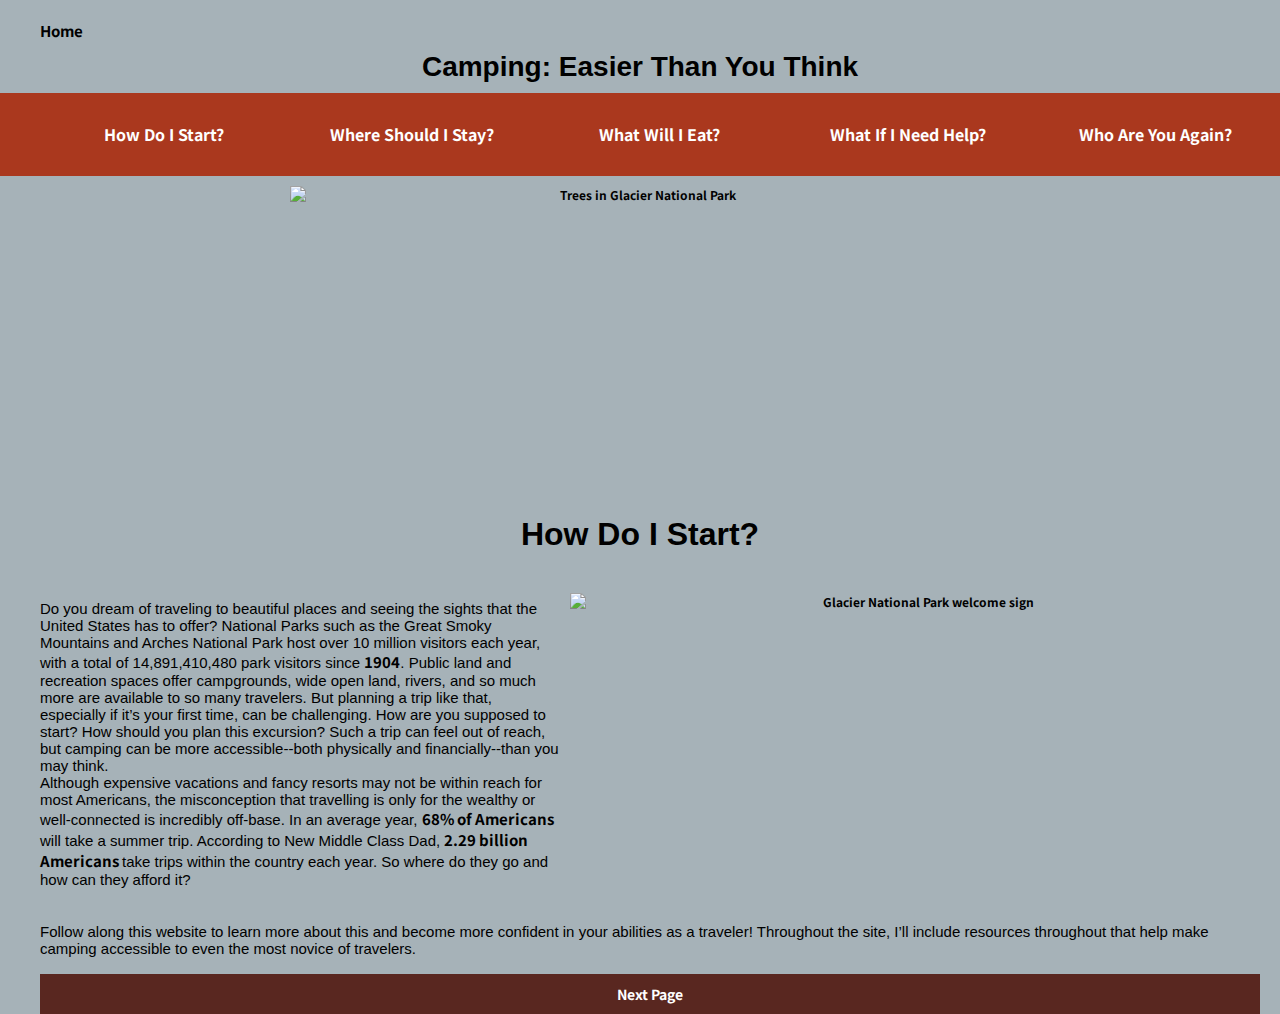
==== index.html @ 3bcb1ade "colors" ====
<!DOCTYPE html>

<html lang="en">
<head>

  <meta charset="utf-8">
  <meta name="viewport" content="width=device-width, initial-scale=1.0">

  <div class="home">
  <a href="index.html">Home</a>
    </div>

  <title>Camping: Easier Than You Think</title>
  <meta name="description" content="Becca's website on camping accessibility.">
  <meta name="author" content="Becca Newton">
  <meta name="keywords" content="Becca Newton, J4502, camping, accessibility">
<link rel="stylesheet" href="style.css">
<link rel="preconnect" href="https://fonts.gstatic.com">
<link href="https://fonts.googleapis.com/css2?family=Noto+Sans+JP:wght@300&display=swap" rel="stylesheet">
<h1> Camping: Easier Than You Think </h1>
<nav>
<div class="navbar topnav">
  <ul id="menu_nav">
    <li><a href="index.html">How Do I Start?</a></li>
    <li><a href="page1.html">Where Should I Stay?</a></li>
    <li><a href="page2.html">What Will I Eat?</a></li>
    <li><a href="page3.html">What If I Need Help?</a></li>
    <li><a href="page4.html">Who Are You Again?</a></li>
  </ul>
  <button id="menu_trigger">☰</button>
  </div>
</nav>
</head>

<body>

<div class=trees> <img src="https://i.ibb.co/rG8gdyv/Trees.jpg" alt="Trees in Glacier National Park">

<h2> How Do I Start?
</h2>

 <img src="https://i.ibb.co/pQkkpjv/glacier.jpg" align="right" alt="Glacier National Park welcome sign"></a>

<br>

<div class=p1>
  Do you dream of traveling to beautiful places and seeing the sights that the United States has to offer? National Parks such as the Great Smoky Mountains and Arches National Park host
  over 10 million visitors each year, with a total of 14,891,410,480 park visitors since <a href=https://www.nps.gov/aboutus/visitation-numbers.html>1904</a>. Public land and recreation
  spaces offer campgrounds, wide open land, rivers, and so much more are available to so many travelers. But planning a trip like that, especially if it’s your first time, can be challenging. How are you supposed to start? How should
  you plan this excursion? Such a trip can feel out of reach, but camping can be more accessible--both physically and financially--than you may think.
</div>



<div class=p1>
  Although expensive vacations and fancy resorts may not be within reach for most Americans, the misconception that travelling is only for
  the wealthy or well-connected is incredibly off-base. In an average year, <a href=https://www.condorferries.co.uk/us-tourism-travel-statistics/> 68% of Americans</a> will take a summer trip.
  According to New Middle Class Dad, <a href=https://newmiddleclassdad.com/how-many-vacations-does-the-average-family-take/>2.29 billion Americans </a> take trips within the country each year.
  So where do they go and how can they afford it? </p>
  <div class=p3>
Follow along this website to learn more about this and become more confident in your abilities as a traveler! Throughout the site, I’ll include resources throughout that help make camping accessible
to even the most novice of travelers.
</div>
<br>
</body>

<footer>
<nav>
<div class="navbar bottomnav">
  <a href="page1.html" class="active">Next Page</a>
</nav>
</footer>

<script type="text/javascript" src="main.jss"> </script>

</html>
---- style.css ----
@font-face {
  font-family: Noto Sans JP;
  src: url(https://fonts.googleapis.com/css2?family=Noto+Sans+JP:wght@300;500&display=swap) format('woff');
  font-style: normal;
  font-weight: 400;
}

@font-face {
  font-family: Noto Sans JP;
  src: url(https://fonts.googleapis.com/css2?family=Noto+Sans+JP:wght@300;500&display=swap) format('woff');
  font-weight: bold;
  font-weight: 400;
}

@font-face {
  font-family: Lexend Mega;
  src: url(https://fonts.googleapis.com/css2?family=Noto+Sans+JP:wght@300;500&display=swap) format('woff');
  font-weight: normal;
}

@font-face {
  font-family: Lexend Mega;
  src: url(https://fonts.googleapis.com/css2?family=Noto+Sans+JP:wght@300;500&display=swap) format('woff');
  font-weight: bold;
}

h1 {
  background: rgb(166,178,184);
  text-align: center;
  color: black;
  margin: 0;
  width: 100%;
  font-size: 28px;
  font-weight: bold;
  padding-top: 10px;
  padding-bottom: 10px;
  font-family: 'Lexend Mega', sans-serif;
}

.card {
display:grid;
grid-template-columns: 1fr 1fr 1fr;
}

.card1 {
  grid-column:1/3;
}

img {
    display: inline-block;
    margin: 10px 10px;
    width: 700px;
    height: 300px;
    object-fit: fill;
    max-width: 100%;
  }


.navbar {
width: 100%;
font-weight: bold;
text-align: center;
overflow: hidden;
overflow: hidden;
padding: 1px 0px;
}

.menu_nav {
  background-color: rgb(170, 56, 30);
  font-size: 16px;
  padding: 1px 0px;
  color: white;
}


.topnav {
  background-color: rgb(170, 56, 30);
  font-size: 16px;
  padding: 1px 0px;
  color: white;
}

 .bottomnav {
   width: 100%;
   overflow: hidden;
   overflow: hidden;
   padding: 1px 0px;
   color: white;
   background-color: rgb(89, 39, 32);
   font-size: 14px;
   text-align: center;
   padding: 10px;
 }

 nav a:link {
    color: white;
    font-weight: bold;
    text-decoration: none;
  }

nav a:active {
  color: white;
}

 nav a:visited {
   color: white;
 }

 nav a:hover {
   color: rgb(89, 39, 32);
 }


.campingimage {
  padding-right: 40px;
  padding-left:  40px;
}

.home {
text-align: left;
padding-left: 40px;
padding-right: 20px;
padding-top: 20px;
padding-bottom: 0px;
font-size: 15px;
}

.p {
  text-align: left;
  padding-left: 40px;
  padding-right: 40px;
  font-size: 15px;
  font-style: normal;
  font-weight: 400;
}

.p1 {
  text-align: left;
  align: left;
  padding-left: 40px;
  padding-right: 40px;
  font-size: 15px;
  font-style: normal;
  font-weight: 400;
}

.p2 {
  text-align: left;
  padding-top: 20px;
  padding-left: 40px;
  padding-right: 40px;
  font-size: 15px;
  font-style: normal;
  font-weight: 400;
}

.p3 {
  text-align: left;
  padding-top: 20px;
  padding-left: 0px;
  padding-right: 0px;
  font-size: 15px;
}

.p4 {
  text-align: center;
  padding-top: 20px;
  padding-left: 0px;
  padding-right: 0px;
  font-size: 18px;
  font-weight: 400;

}

.graphic {
  padding-left: 20px;
  padding-right: 20px;
}

a:link {
  color: black;
  font-weight: bold;
  text-decoration: none;
}

a:visited {
  color: black;
}

a:hover {
  color: rgb(170, 56, 30);
}

a:active {
  color: black;
}

ul {
  display: flex;
  list-style-type: none;
  list-style-position: inside;
  box-sizing: border-box;
}

li {
  width: 18%;
  margin: 1%;
  box-sizing: border-box;
}

h2 {
  background: rgb(166,178,184);
  text-align: center;
  font-weight: bold;
  color: black;
  margin: 0;
  width: 100%;
  font-size: 32px;
  padding-top: 20px;
  padding-bottom: 30px;
  font-family: 'Lexend Mega', sans-serif;
}


h4 {
  color: white;
}

body {
  background: rgb(166,178,184);
  color: black;
  margin: 0;
  width: 100%;
  font-size: 12px;
  text-align: center;
  font-weight: bold;
  font-family: 'Noto Sans JP', sans-serif;
}

#menu_trigger {
  display: none;
}

@media (max-width: 700px) {
  img {
    max-width: 100%;
    height: auto;
    width: auto;
    display: inline-block;
    flex-direction: column;
  }

  ul {
    flex-direction: column;
  }

  li {
    width: 100%;
    text-align: left;
  }

  #menu_nav {
    display:none;
  }

  #menu_trigger {
    display: block;
    position: absolute;
    right: 10px;
    top: 10px;
  }

}
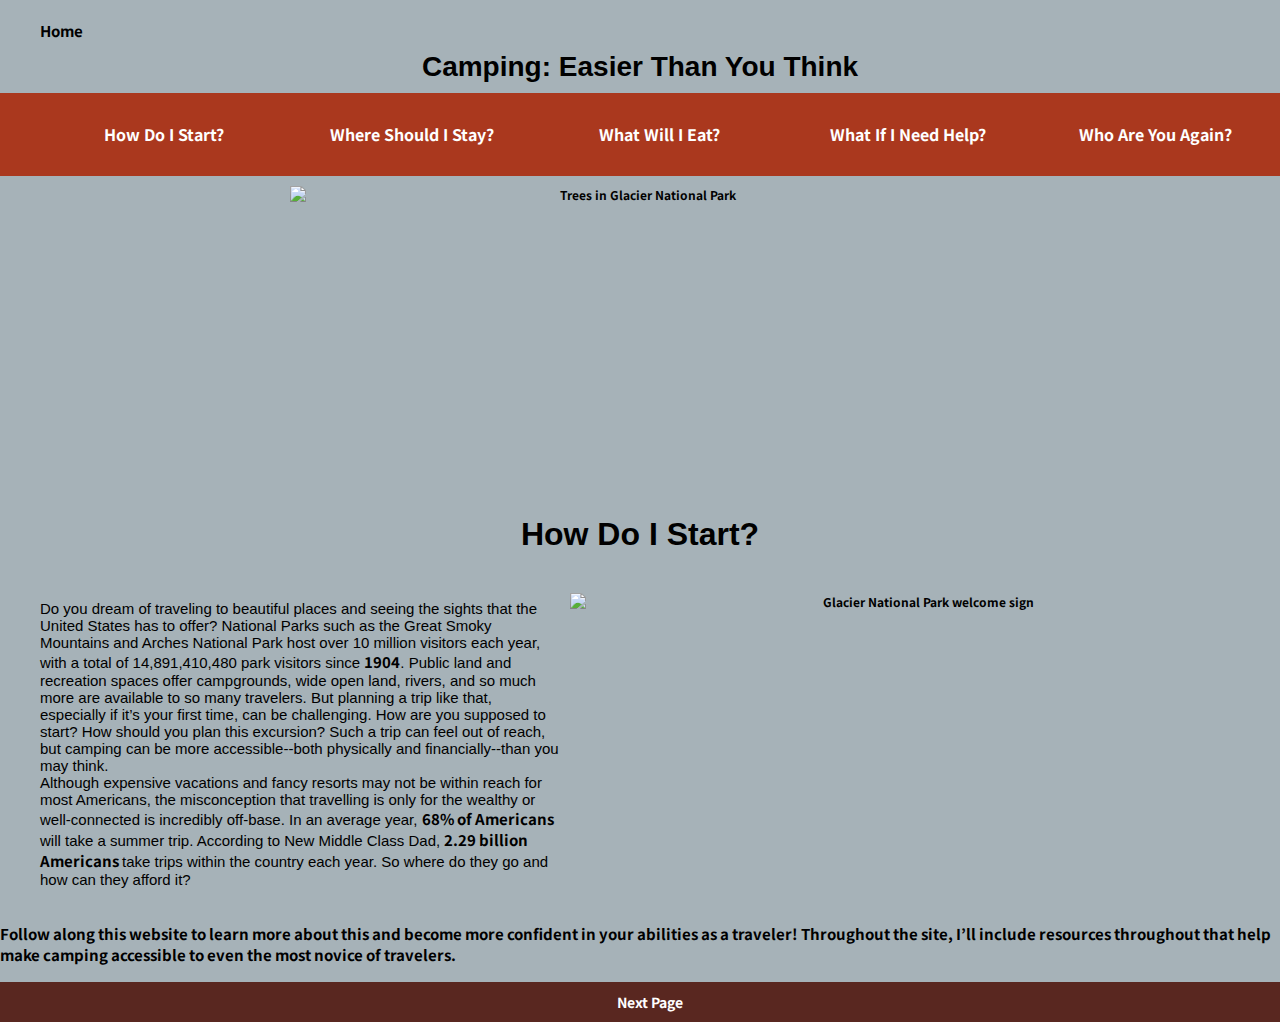
==== commit 14650365: "div" ====
--- a/index.html
+++ b/index.html
@@ -34,7 +34,7 @@
 
 <body>
 
-<div class=trees> <img src="https://i.ibb.co/rG8gdyv/Trees.jpg" alt="Trees in Glacier National Park">
+<div class=trees> <img src="https://i.ibb.co/rG8gdyv/Trees.jpg" alt="Trees in Glacier National Park"> </div>
 
 <h2> How Do I Start?
 </h2>
@@ -56,7 +56,7 @@
   Although expensive vacations and fancy resorts may not be within reach for most Americans, the misconception that travelling is only for
   the wealthy or well-connected is incredibly off-base. In an average year, <a href=https://www.condorferries.co.uk/us-tourism-travel-statistics/> 68% of Americans</a> will take a summer trip.
   According to New Middle Class Dad, <a href=https://newmiddleclassdad.com/how-many-vacations-does-the-average-family-take/>2.29 billion Americans </a> take trips within the country each year.
-  So where do they go and how can they afford it? </p>
+  So where do they go and how can they afford it? </p> </div>
   <div class=p3>
 Follow along this website to learn more about this and become more confident in your abilities as a traveler! Throughout the site, I’ll include resources throughout that help make camping accessible
 to even the most novice of travelers.
@@ -68,6 +68,7 @@
 <nav>
 <div class="navbar bottomnav">
   <a href="page1.html" class="active">Next Page</a>
+</div>
 </nav>
 </footer>
 
--- a/style.css
+++ b/style.css
@@ -63,6 +63,7 @@
 overflow: hidden;
 overflow: hidden;
 padding: 1px 0px;
+color: white;
 }
 
 .menu_nav {
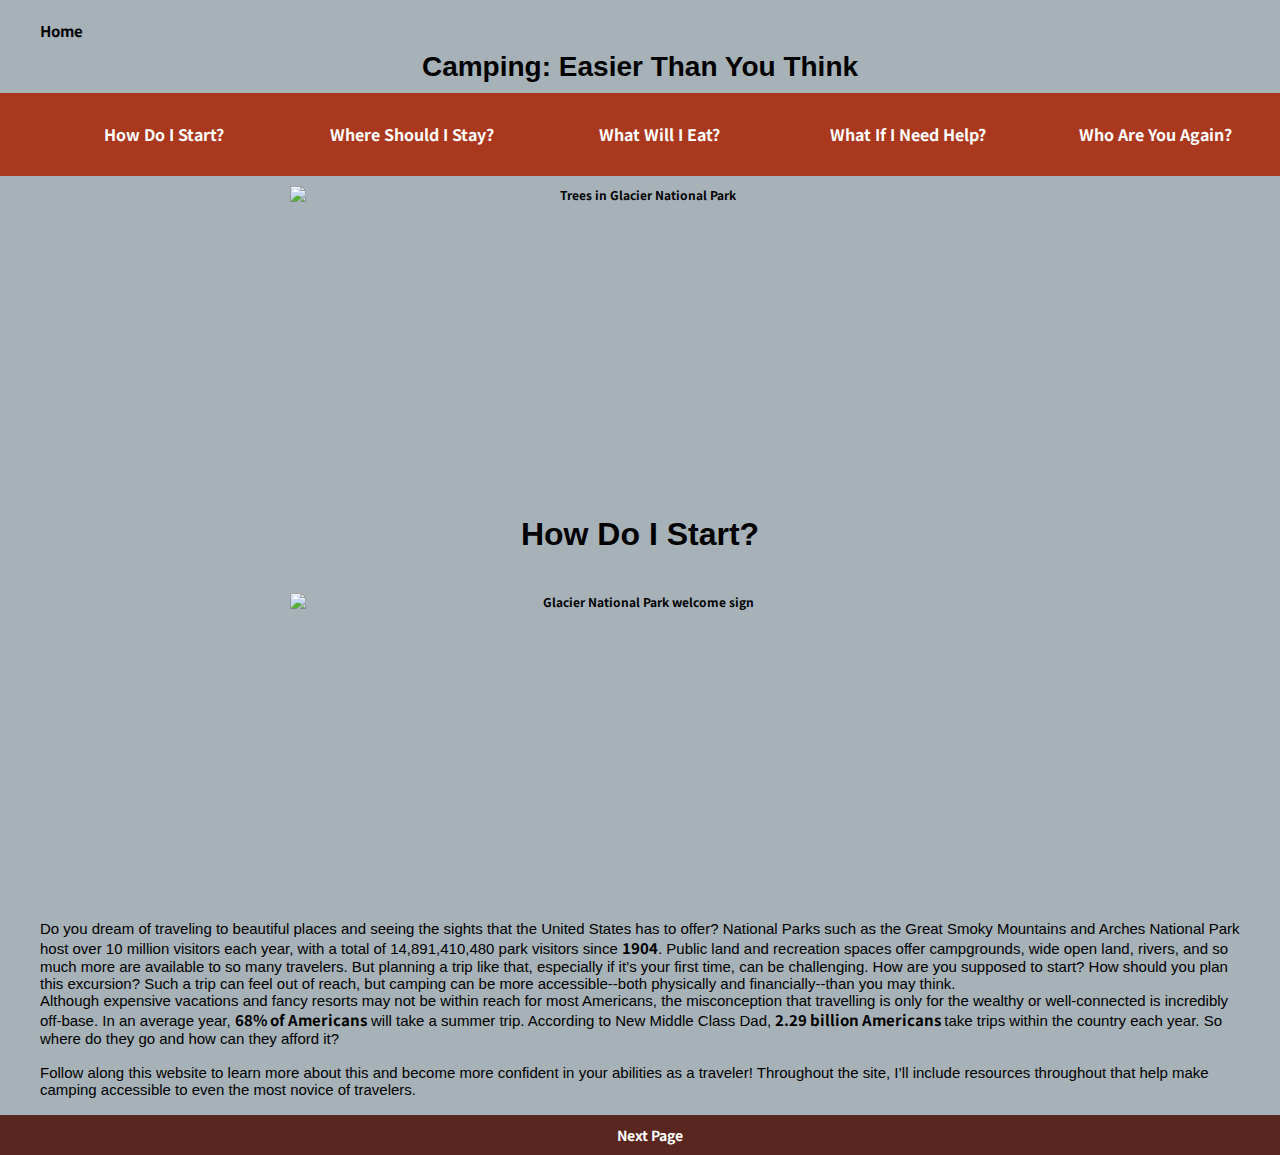
==== commit f17e177e: "_" ====
--- a/index.html
+++ b/index.html
@@ -2,6 +2,7 @@
 
 <html lang="en">
 <head>
+  <title>Camping: Easier Than You Think</title>
 
   <meta charset="utf-8">
   <meta name="viewport" content="width=device-width, initial-scale=1.0">
@@ -10,7 +11,6 @@
   <a href="index.html">Home</a>
     </div>
 
-  <title>Camping: Easier Than You Think</title>
   <meta name="description" content="Becca's website on camping accessibility.">
   <meta name="author" content="Becca Newton">
   <meta name="keywords" content="Becca Newton, J4502, camping, accessibility">
@@ -39,7 +39,7 @@
 <h2> How Do I Start?
 </h2>
 
- <img src="https://i.ibb.co/pQkkpjv/glacier.jpg" align="right" alt="Glacier National Park welcome sign"></a>
+<div class=sign> <img src="https://i.ibb.co/pQkkpjv/glacier.jpg" alt="Glacier National Park welcome sign"> </div>
 
 <br>
 
@@ -51,19 +51,17 @@
 </div>
 
 
-
 <div class=p1>
   Although expensive vacations and fancy resorts may not be within reach for most Americans, the misconception that travelling is only for
   the wealthy or well-connected is incredibly off-base. In an average year, <a href=https://www.condorferries.co.uk/us-tourism-travel-statistics/> 68% of Americans</a> will take a summer trip.
   According to New Middle Class Dad, <a href=https://newmiddleclassdad.com/how-many-vacations-does-the-average-family-take/>2.29 billion Americans </a> take trips within the country each year.
-  So where do they go and how can they afford it? </p> </div>
-  <div class=p3>
+  So where do they go and how can they afford it? </div>
+  <br>
+  <div class=p1>
 Follow along this website to learn more about this and become more confident in your abilities as a traveler! Throughout the site, I’ll include resources throughout that help make camping accessible
-to even the most novice of travelers.
-</div>
+to even the most novice of travelers.</div>
 <br>
 </body>
-
 <footer>
 <nav>
 <div class="navbar bottomnav">
--- a/style.css
+++ b/style.css
@@ -54,6 +54,10 @@
     object-fit: fill;
     max-width: 100%;
   }
+
+.sign {
+  align-self: right;
+}
 
 
 .navbar {
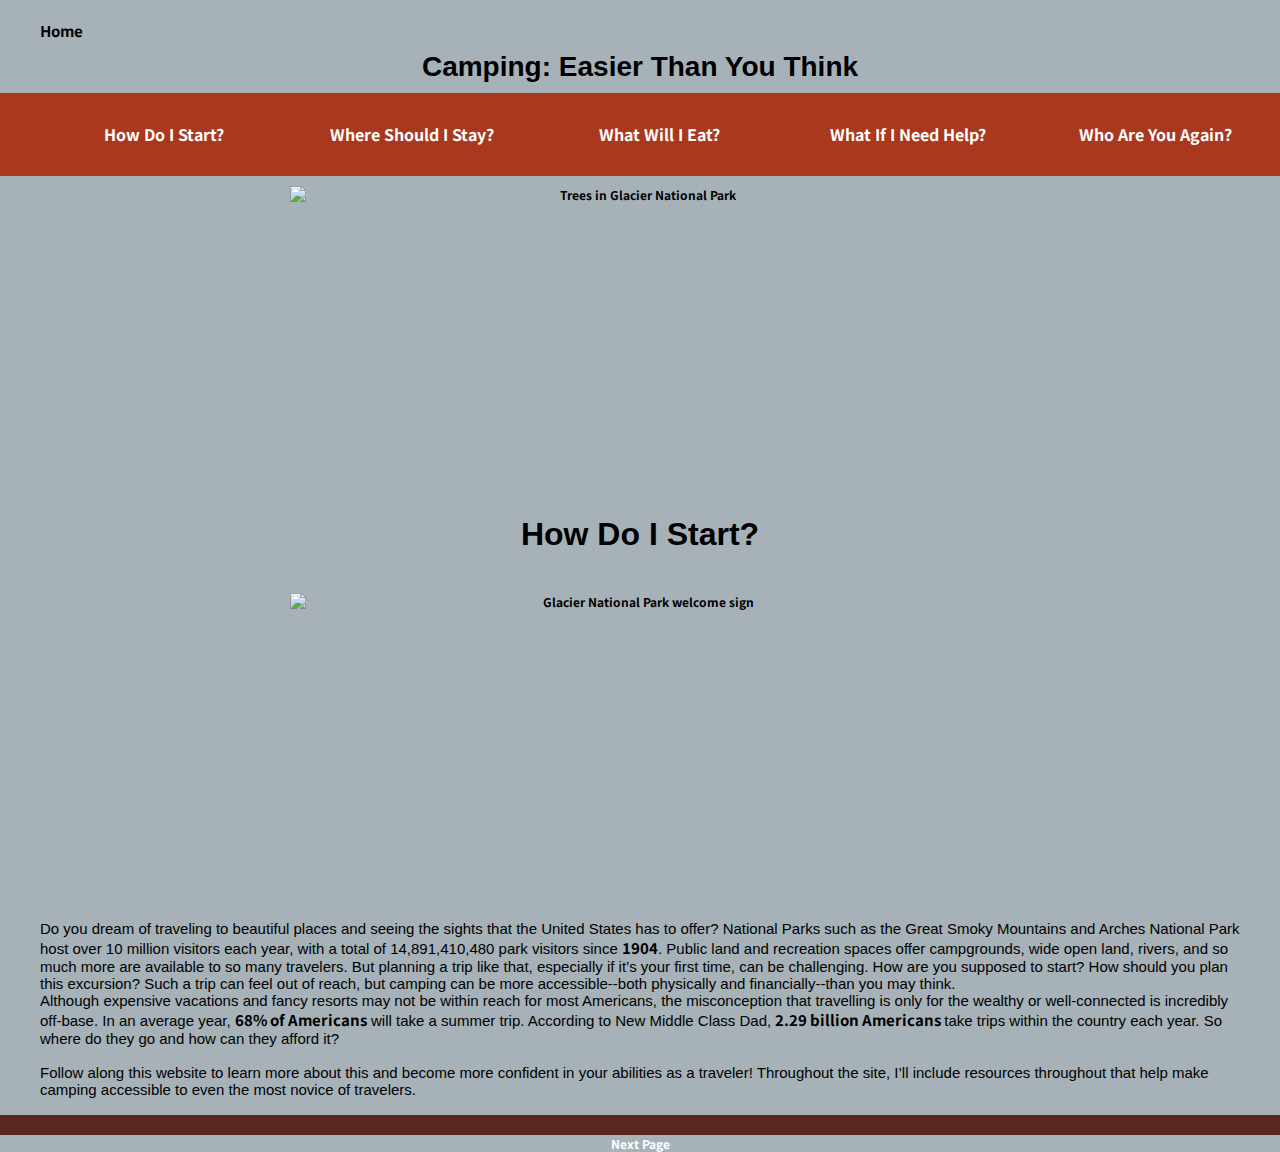
==== commit b07445f4: "images" ====
--- a/index.html
+++ b/index.html
@@ -64,9 +64,8 @@
 </body>
 <footer>
 <nav>
-<div class="navbar bottomnav">
+<div class="navbar bottomnav"></div>
   <a href="page1.html" class="active">Next Page</a>
-</div>
 </nav>
 </footer>
 
--- a/style.css
+++ b/style.css
@@ -53,10 +53,24 @@
     height: 300px;
     object-fit: fill;
     max-width: 100%;
+    border: 0;
   }
 
 .sign {
   align-self: right;
+}
+
+
+.campfire {
+  border: 0;
+}
+
+.camping {
+
+}
+
+.newton {
+  
 }
 
 
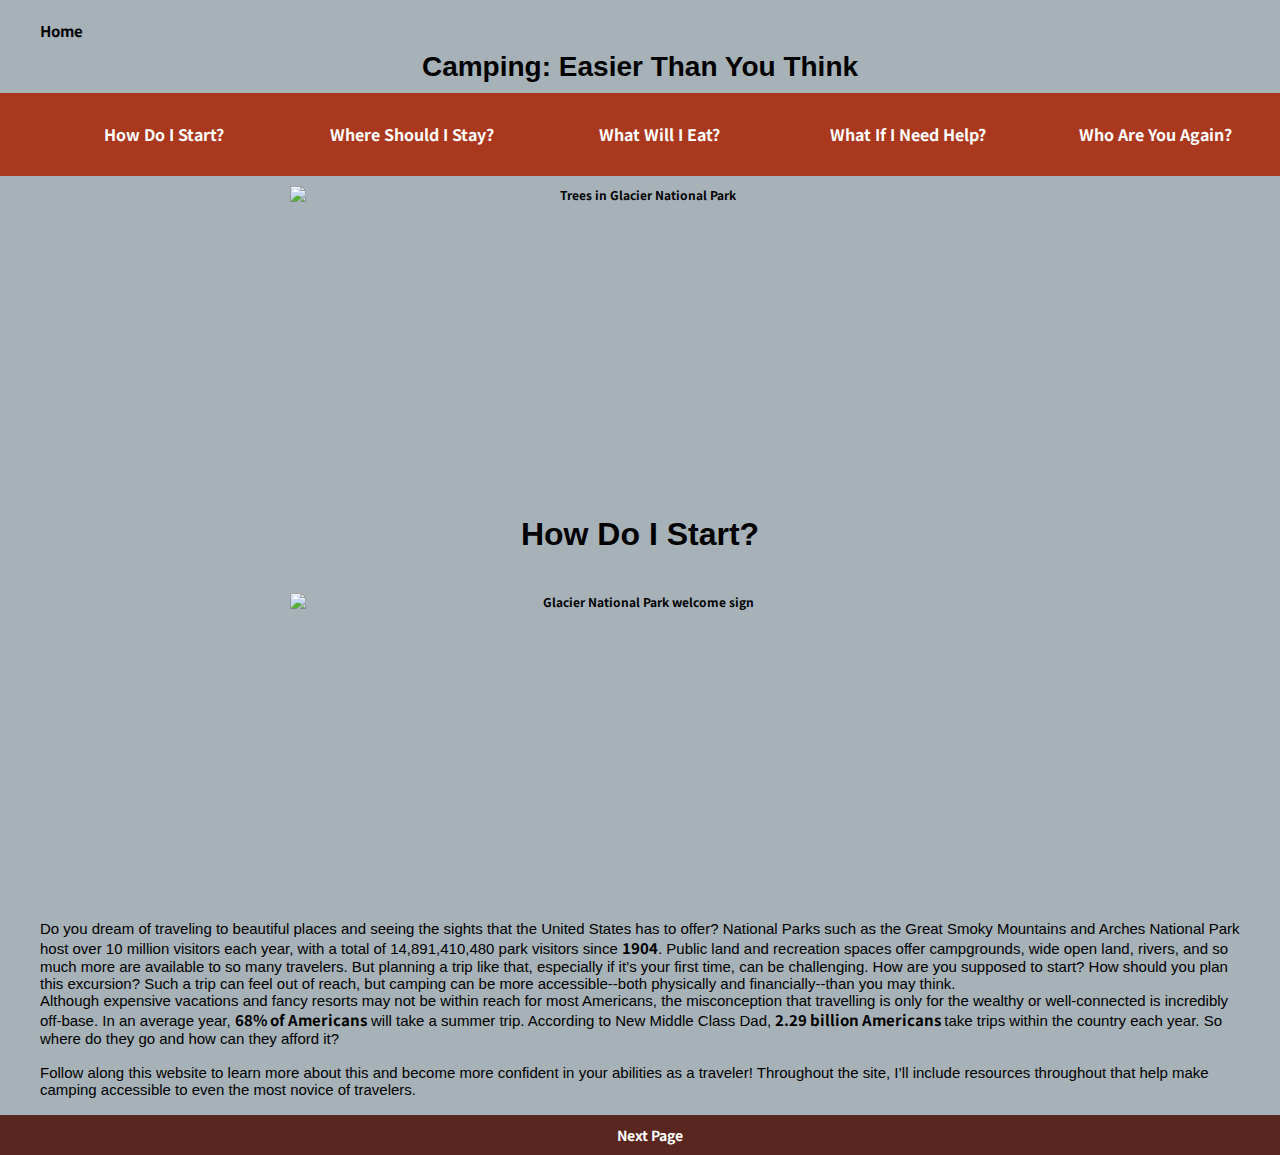
==== commit 7eeadb9b: "_" ====
--- a/index.html
+++ b/index.html
@@ -64,8 +64,8 @@
 </body>
 <footer>
 <nav>
-<div class="navbar bottomnav"></div>
-  <a href="page1.html" class="active">Next Page</a>
+<div class="navbar bottomnav">
+  <a href="page1.html" class="active">Next Page</a></div>
 </nav>
 </footer>
 
--- a/style.css
+++ b/style.css
@@ -56,10 +56,6 @@
     border: 0;
   }
 
-.sign {
-  align-self: right;
-}
-
 
 .campfire {
   border: 0;
@@ -70,7 +66,7 @@
 }
 
 .newton {
-  
+
 }
 
 
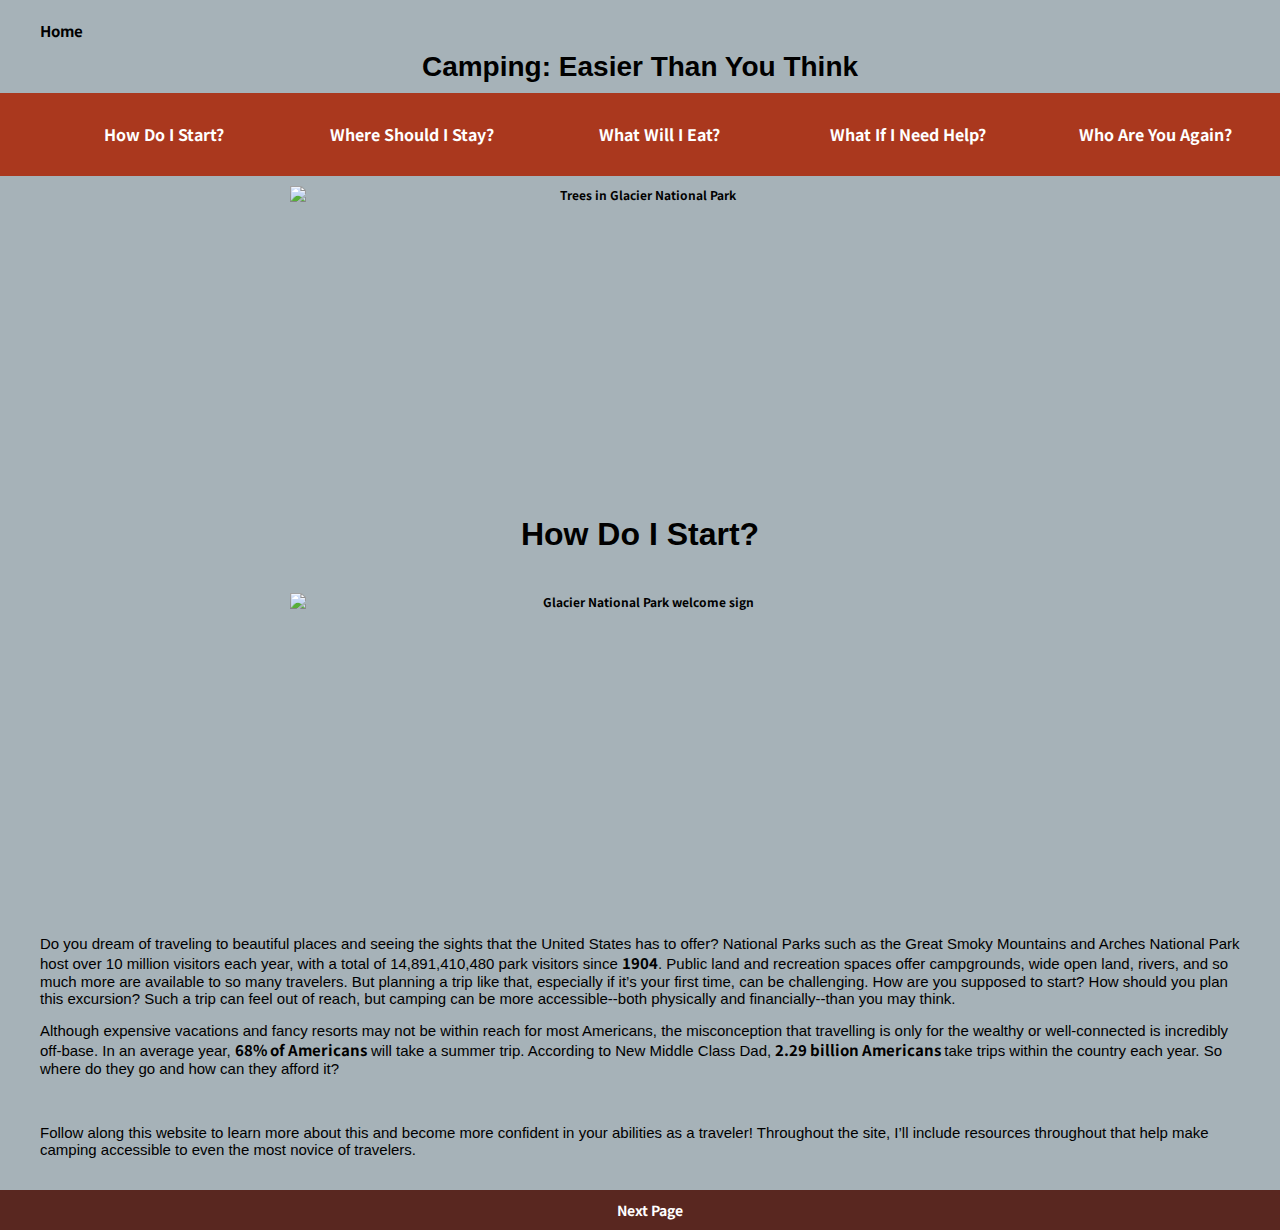
==== commit d16f510a: "_" ====
--- a/index.html
+++ b/index.html
@@ -6,17 +6,17 @@
 
   <meta charset="utf-8">
   <meta name="viewport" content="width=device-width, initial-scale=1.0">
-
-  <div class="home">
-  <a href="index.html">Home</a>
-    </div>
-
   <meta name="description" content="Becca's website on camping accessibility.">
   <meta name="author" content="Becca Newton">
   <meta name="keywords" content="Becca Newton, J4502, camping, accessibility">
 <link rel="stylesheet" href="style.css">
 <link rel="preconnect" href="https://fonts.gstatic.com">
 <link href="https://fonts.googleapis.com/css2?family=Noto+Sans+JP:wght@300&display=swap" rel="stylesheet">
+</head>
+<body>
+<div class="home">
+<a href="index.html">Home</a>
+  </div>
 <h1> Camping: Easier Than You Think </h1>
 <nav>
 <div class="navbar topnav">
@@ -30,9 +30,6 @@
   <button id="menu_trigger">☰</button>
   </div>
 </nav>
-</head>
-
-<body>
 
 <div class=trees> <img src="https://i.ibb.co/rG8gdyv/Trees.jpg" alt="Trees in Glacier National Park"> </div>
 
@@ -43,25 +40,23 @@
 
 <br>
 
-<div class=p1>
+<p class="p1">
   Do you dream of traveling to beautiful places and seeing the sights that the United States has to offer? National Parks such as the Great Smoky Mountains and Arches National Park host
   over 10 million visitors each year, with a total of 14,891,410,480 park visitors since <a href=https://www.nps.gov/aboutus/visitation-numbers.html>1904</a>. Public land and recreation
   spaces offer campgrounds, wide open land, rivers, and so much more are available to so many travelers. But planning a trip like that, especially if it’s your first time, can be challenging. How are you supposed to start? How should
   you plan this excursion? Such a trip can feel out of reach, but camping can be more accessible--both physically and financially--than you may think.
-</div>
+</p>
 
-
-<div class=p1>
+<p class="p1">
   Although expensive vacations and fancy resorts may not be within reach for most Americans, the misconception that travelling is only for
   the wealthy or well-connected is incredibly off-base. In an average year, <a href=https://www.condorferries.co.uk/us-tourism-travel-statistics/> 68% of Americans</a> will take a summer trip.
   According to New Middle Class Dad, <a href=https://newmiddleclassdad.com/how-many-vacations-does-the-average-family-take/>2.29 billion Americans </a> take trips within the country each year.
-  So where do they go and how can they afford it? </div>
+  So where do they go and how can they afford it? </p>
   <br>
-  <div class=p1>
+<p class="p1">
 Follow along this website to learn more about this and become more confident in your abilities as a traveler! Throughout the site, I’ll include resources throughout that help make camping accessible
-to even the most novice of travelers.</div>
+to even the most novice of travelers.</p>
 <br>
-</body>
 <footer>
 <nav>
 <div class="navbar bottomnav">
@@ -70,5 +65,6 @@
 </footer>
 
 <script type="text/javascript" src="main.jss"> </script>
+</body>
 
 </html>
--- a/style.css
+++ b/style.css
@@ -66,7 +66,9 @@
 }
 
 .newton {
-
+  border: 0;
+  width: 200px;
+  height: 300px;
 }
 
 
@@ -223,6 +225,25 @@
   box-sizing: border-box;
 }
 
+dd {
+  display: flex;
+  list-style-type: none;
+  font-size: 13px;
+  text-align: left;
+  font-style: normal;
+  font-weight: 400;
+}
+
+dl {
+  display: flex;
+  list-style-type: none;
+  font-size: 13px;
+  text-align: right;
+  font-style: normal;
+  font-weight: 400;
+}
+
+
 h2 {
   background: rgb(166,178,184);
   text-align: center;
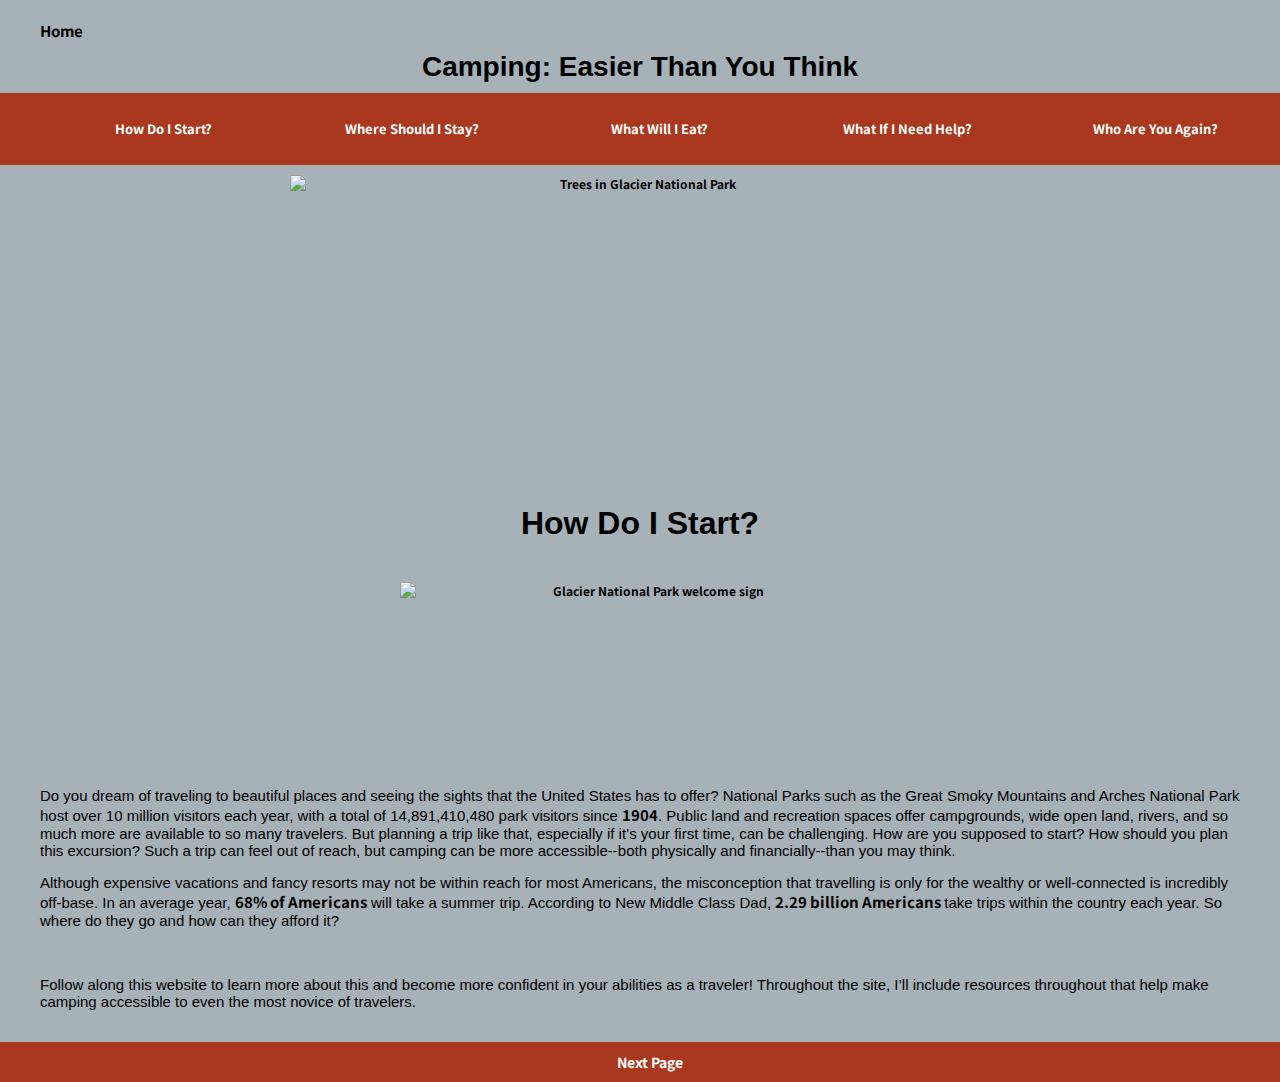
==== commit 712dde3c: "fix js" ====
--- a/index.html
+++ b/index.html
@@ -64,7 +64,7 @@
 </nav>
 </footer>
 
-<script type="text/javascript" src="main.jss"> </script>
+<script type="text/javascript" src="main.js"> </script>
 </body>
 
 </html>
--- a/style.css
+++ b/style.css
@@ -56,7 +56,14 @@
     border: 0;
   }
 
-
+.sign {
+  width: 500px;
+  height: 200px;
+  text-align: center;
+  align-items: center;
+  display: inline-block;
+
+}
 .campfire {
   border: 0;
 }
@@ -69,6 +76,8 @@
   border: 0;
   width: 200px;
   height: 300px;
+  text-align: center;
+  display: inline-block;
 }
 
 
@@ -103,7 +112,7 @@
    overflow: hidden;
    padding: 1px 0px;
    color: white;
-   background-color: rgb(89, 39, 32);
+    background-color: rgb(170, 56, 30);
    font-size: 14px;
    text-align: center;
    padding: 10px;
@@ -205,7 +214,7 @@
 }
 
 a:hover {
-  color: rgb(170, 56, 30);
+  color: rgb(0, 100, 0);
 }
 
 a:active {
@@ -217,6 +226,7 @@
   list-style-type: none;
   list-style-position: inside;
   box-sizing: border-box;
+  font-size: 13px;
 }
 
 li {
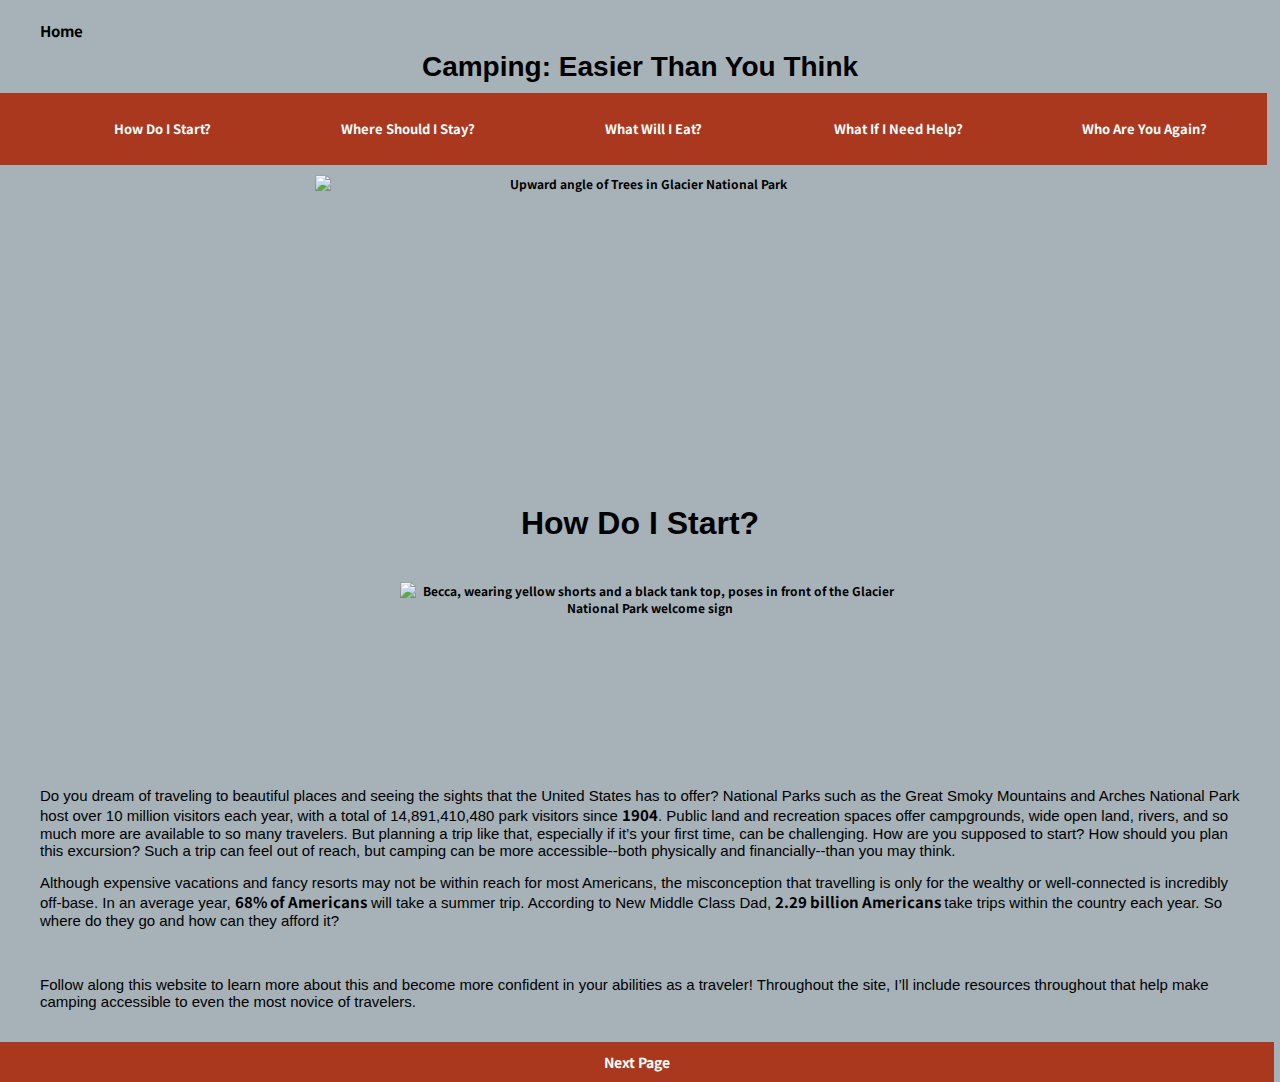
==== commit c397d49d: "_" ====
--- a/index.html
+++ b/index.html
@@ -31,12 +31,12 @@
   </div>
 </nav>
 
-<div class=trees> <img src="https://i.ibb.co/rG8gdyv/Trees.jpg" alt="Trees in Glacier National Park"> </div>
+<div class=trees> <img src="https://i.ibb.co/rG8gdyv/Trees.jpg" alt="Upward angle of Trees in Glacier National Park"> </div>
 
 <h2> How Do I Start?
 </h2>
 
-<div class=sign> <img src="https://i.ibb.co/pQkkpjv/glacier.jpg" alt="Glacier National Park welcome sign"> </div>
+<div class=sign> <img src="https://i.ibb.co/pQkkpjv/glacier.jpg" alt="Becca, wearing yellow shorts and a black tank top, poses in front of the Glacier National Park welcome sign"> </div>
 
 <br>
 
--- a/style.css
+++ b/style.css
@@ -49,7 +49,7 @@
 img {
     display: inline-block;
     margin: 10px 10px;
-    width: 700px;
+    width: 650px;
     height: 300px;
     object-fit: fill;
     max-width: 100%;
@@ -68,7 +68,7 @@
   border: 0;
 }
 
-.camping {
+.campsite {
 
 }
 
@@ -80,9 +80,8 @@
   display: inline-block;
 }
 
-
 .navbar {
-width: 100%;
+width: 99%;
 font-weight: bold;
 text-align: center;
 overflow: hidden;
@@ -107,7 +106,7 @@
 }
 
  .bottomnav {
-   width: 100%;
+   width: 98%;
    overflow: hidden;
    overflow: hidden;
    padding: 1px 0px;
@@ -136,6 +135,9 @@
    color: rgb(89, 39, 32);
  }
 
+.demo {
+  font-size: 20px;
+}
 
 .campingimage {
   padding-right: 40px;
